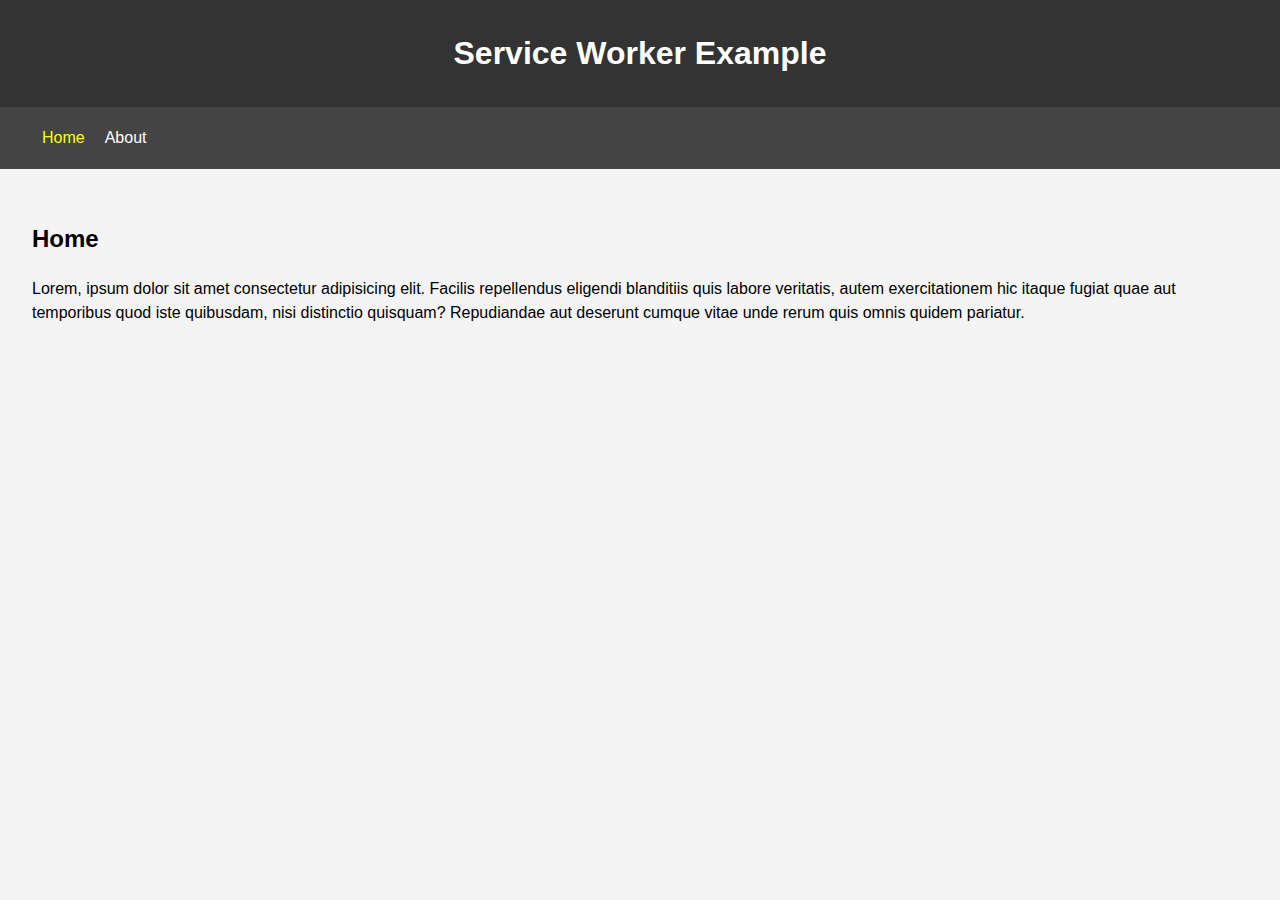
==== index.html @ c22130cf "service worker simple example" ====
<!DOCTYPE html>
<html lang="en">

<head>
  <meta charset="UTF-8">
  <meta name="viewport" content="width=device-width, initial-scale=1.0">
  <meta http-equiv="X-UA-Compatible" content="ie=edge">
  <link rel="stylesheet" href="css/style.css">
  <title>Home - Service Worker Example</title>
</head>

<body>
  <header>
    <h1>Service Worker Example</h1>
  </header>
  <nav>
    <ul>
      <li class="current">
        <a href="index.html">Home</a>
      </li>
      <li>
        <a href="about.html">About</a>
      </li>
    </ul>
  </nav>
  <main>
    <h2>Home</h2>
    <p>Lorem, ipsum dolor sit amet consectetur adipisicing elit. Facilis repellendus eligendi blanditiis quis labore veritatis,
      autem exercitationem hic itaque fugiat quae aut temporibus quod iste quibusdam, nisi distinctio quisquam? Repudiandae
      aut deserunt cumque vitae unde rerum quis omnis quidem pariatur.</p>
  </main>

  <script src="js/main.js"></script>
</body>

</html>
---- css/style.css ----
body {
  background: #f4f4f4;
  font-family: Arial, Helvetica, sans-serif;
  line-height: 1.5;
  margin: 0;
}

header {
  background: #333;
  color: #fff;
  text-align: center;
  padding: 0.5rem;
}

main {
  padding: 2rem;
}

nav {
  background: #444;
  padding: 0.2rem 2rem;
}

nav ul {
  list-style: none;
  padding: 0;
  display: flex;
}

nav a {
  padding: 10px;
  color: #fff;
  text-decoration: none;
}

nav .current > a {
  color: yellow;
}
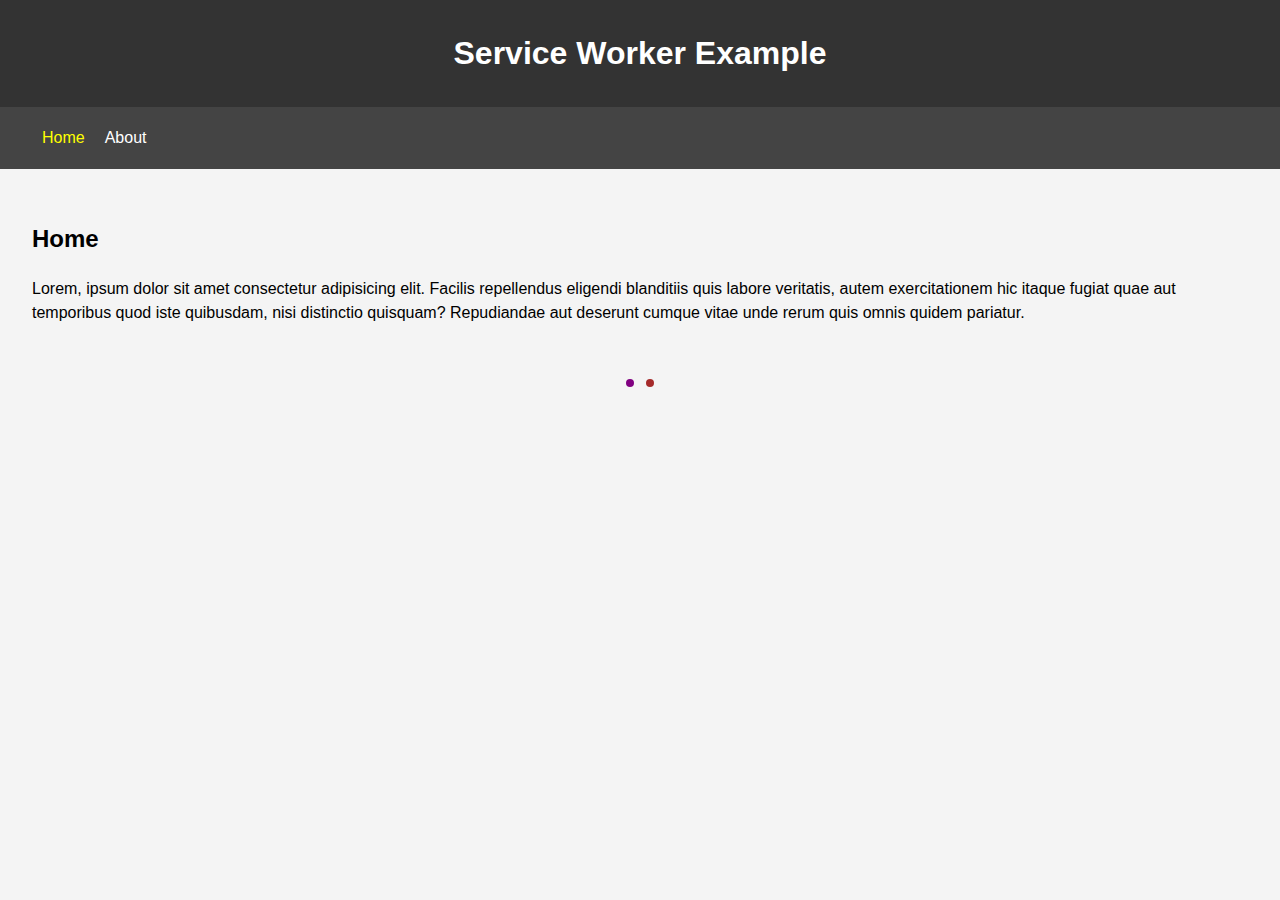
==== commit baffd233: "recap for service workers and css loaders" ====
--- a/index.html
+++ b/index.html
@@ -6,6 +6,7 @@
   <meta name="viewport" content="width=device-width, initial-scale=1.0">
   <meta http-equiv="X-UA-Compatible" content="ie=edge">
   <link rel="stylesheet" href="css/style.css">
+  <link rel="stylesheet" href="css/loader-h.css">
   <title>Home - Service Worker Example</title>
 </head>
 
@@ -30,6 +31,11 @@
       aut deserunt cumque vitae unde rerum quis omnis quidem pariatur.</p>
   </main>
 
+  <div class="loader">
+    <div class="circle"></div>
+    <div class="circle"></div>
+  </div>
+
   <script src="js/main.js"></script>
 </body>
 
--- a/css/loader-h.css
+++ b/css/loader-h.css
@@ -0,0 +1,37 @@
+.loader{
+    height: 50px;
+    display: flex;
+    justify-content: center;
+    animation: rotate 3s linear infinite;
+}
+.circle{
+    background-color: purple;
+    height: 40px;
+    width: 40px;
+    border-radius: 50%;
+    transform: scale(0.2);
+    animation: grow 6s linear infinite;
+    margin: -10px;
+}
+.circle:nth-child(2){
+    background-color: brown;
+    animation-delay: 0.7s;
+}
+
+@keyframes rotate{
+    to{
+        transform: rotate(360deg)
+    }
+}
+
+@keyframes grow{
+    0%{
+        transform: scale(0.2);
+    }
+    50%{
+        transform: scale(0.8);
+    }
+    100%{
+        transform: scale(0.2);
+    }
+}